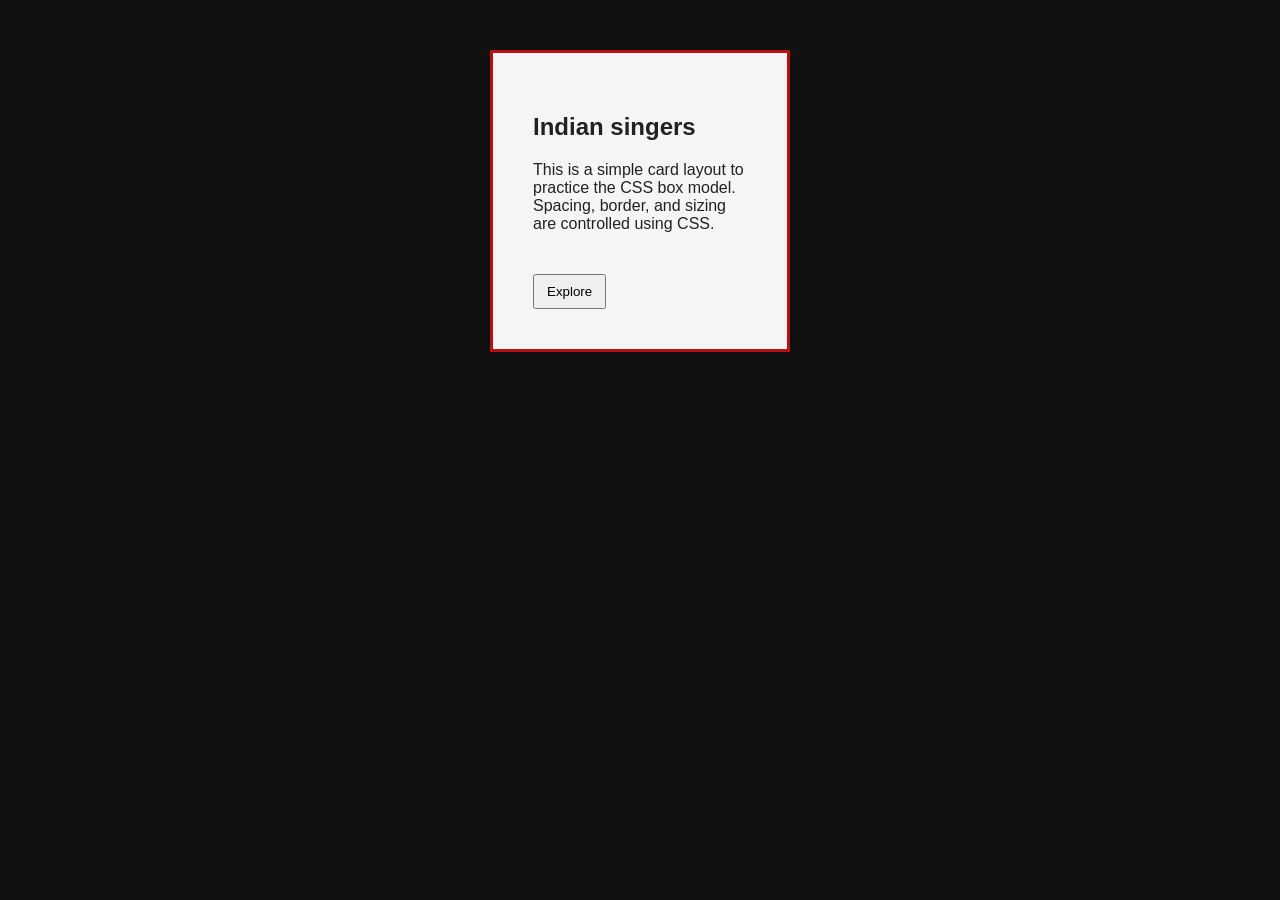
==== index.html @ 93ff27be "Add files via upload" ====
<!DOCTYPE html>
<html lang="en">
<head>
  <meta charset="UTF-8">
  <meta name="description" content="CSS Box Model Practice">
  <meta name="viewport" content="width=device-width, initial-scale=1.0">
  <link rel="stylesheet" href="box-style.css">
  <title>Box Model</title>
</head>

<body>

  <div class="card">
    <h2>Indian singers</h2>
    
    <p>
      This is a simple card layout to practice the CSS box model.
      Spacing, border, and sizing are controlled using CSS.
    </p>
    <button>Explore</button>
  </div>

</body>
</html>
---- box-style.css ----
/* global styles */

* {
    box-sizing: border-box;
}

body {
    background-color: #111;
    font-family: arial, sans-serif;
}

/* main */

.card {
    width: 300px;
    padding: 40px;
    border: 3px solid rgb(186, 16, 16);
    margin: 50px auto;
    background-color: #f5f5f5;
    color: #222;
}
/* button */

button {
    margin-top: 25px;
    padding: 8px 12px;

}
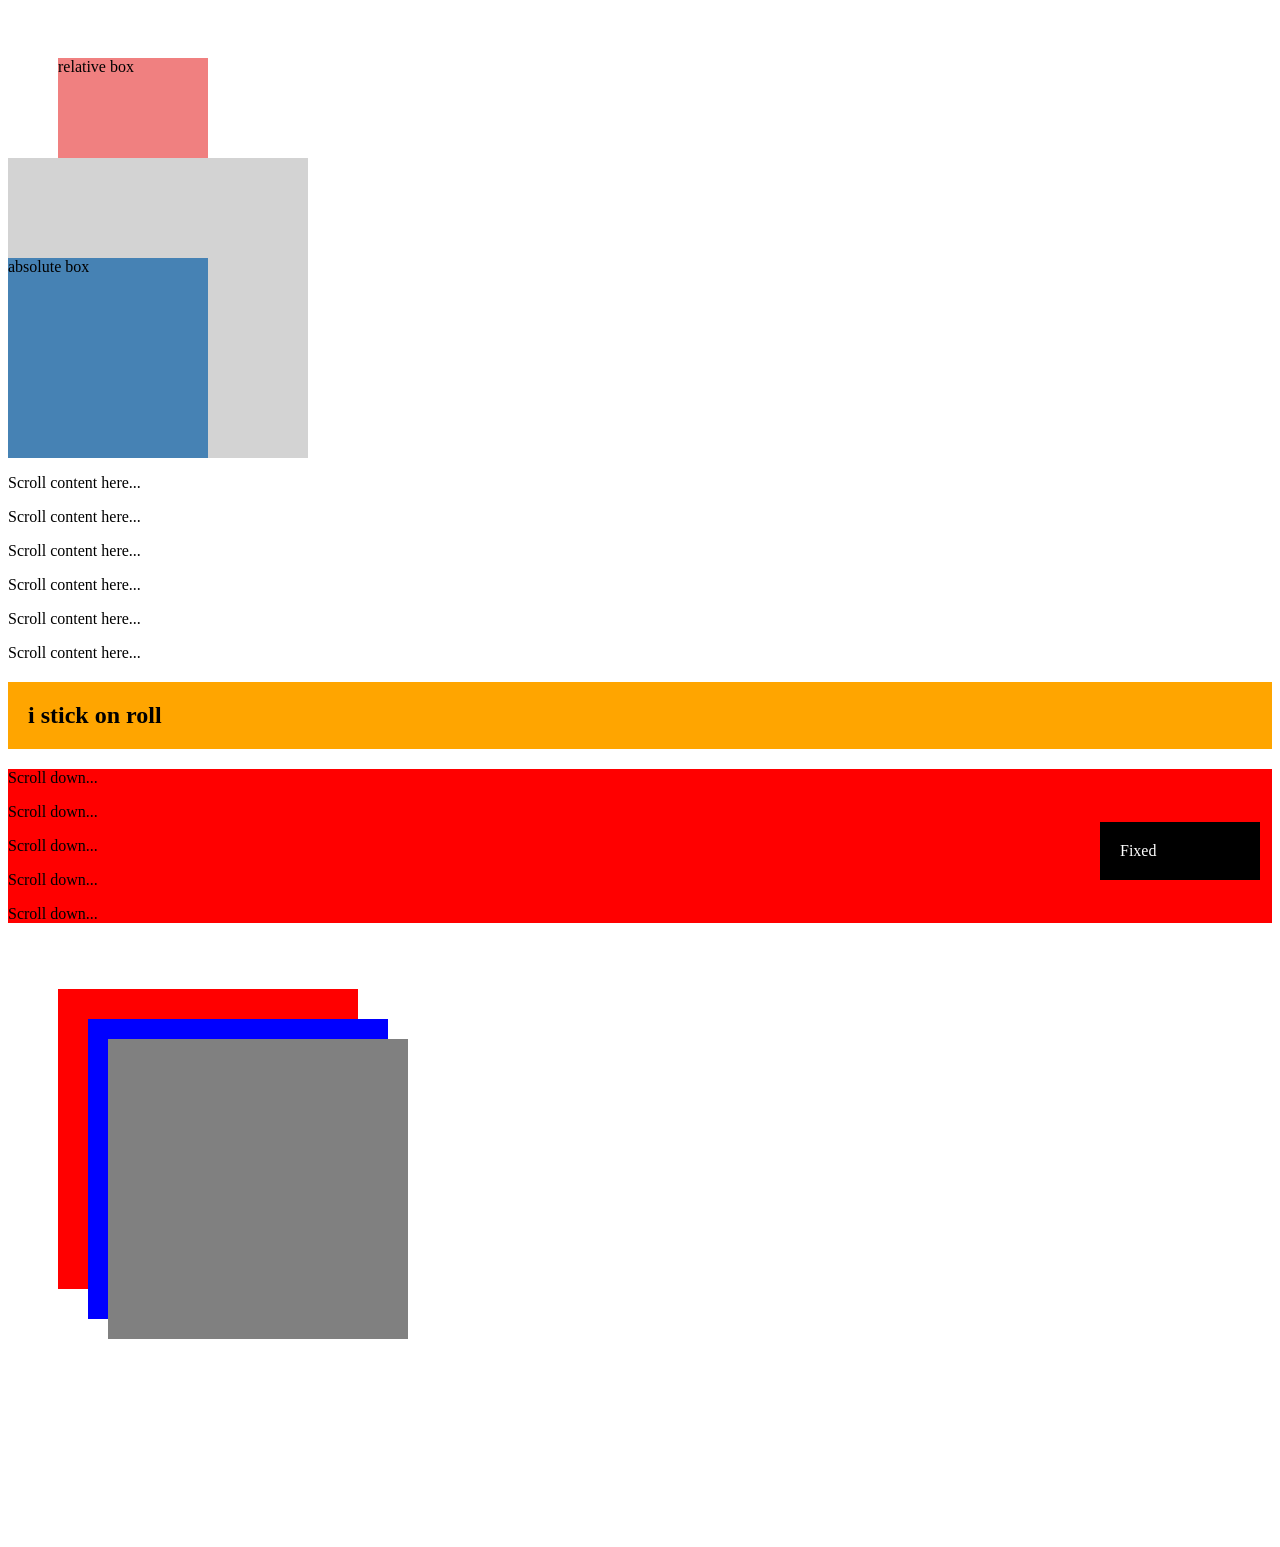
==== commit 94aa32f8: "Add files via upload position learning" ====
--- a/index.html
+++ b/index.html
@@ -1,24 +1,40 @@
 <!DOCTYPE html>
 <html lang="en">
-<head>
-  <meta charset="UTF-8">
-  <meta name="description" content="CSS Box Model Practice">
-  <meta name="viewport" content="width=device-width, initial-scale=1.0">
-  <link rel="stylesheet" href="box-style.css">
-  <title>Box Model</title>
-</head>
+    <head>
+        <meta charset="UTF-8">
+        <meta name="description" content="learn positioning of css">
+        <meta name="viewport" content="width=device-width, initial-scale=1.0">
+        <link rel="stylesheet" href="positioning.css">
+    </head>
+    <body>
+        <div class="grey">relative box</div>
+        <!--positioning absolute-->
+        <div class="parent">
+            <div class="child">absolute box</div>
+        </div>
+        <!--position fixed-->
+        <div class="fixed-box">Fixed</div>
+        <p>Scroll content here...</p>
+        <p>Scroll content here...</p>
+        <p>Scroll content here...</p>
+        <p>Scroll content here...</p>
+        <p>Scroll content here...</p>
+        <p>Scroll content here...</p>
+        <!--posittion sticky-->
+        <h2 class="sticky">i stick on roll</h2>
 
-<body>
-
-  <div class="card">
-    <h2>Indian singers</h2>
-    
-    <p>
-      This is a simple card layout to practice the CSS box model.
-      Spacing, border, and sizing are controlled using CSS.
-    </p>
-    <button>Explore</button>
-  </div>
-
-</body>
-</html>
+        <div class="content">
+            <p>Scroll down...</p>
+            <p>Scroll down...</p>
+            <p>Scroll down...</p>
+            <p>Scroll down...</p>
+            <p>Scroll down...</p>
+        </div>
+        <!--z-index position-->
+        <div class="z-container">
+            <div class="c z-red"></div>
+            <div class="c z-blue"></div>
+            <div class="c z-grey"></div>
+        </div>
+    </body>
+</html>
--- a/positioning.css
+++ b/positioning.css
@@ -0,0 +1,92 @@
+/* global style */
+
+body {
+    padding-bottom: 200px;
+}
+
+/* relative box */
+
+.grey {
+    width: 150px;
+    height: 150px;
+    background-color: lightcoral;
+    position: relative;
+    left: 50px;
+    top: 50px;
+}
+/* absolute box */
+
+.parent {
+    width: 300px;
+    height: 300px;
+    background-color: lightgray;
+    position: relative; 
+     
+}
+
+.child {
+    width: 200px;
+    height: 200px;
+    background-color: steelblue;
+    position: absolute;
+    left: 0;
+    bottom: 0;  
+}
+/* fixed box */
+
+.fixed-box {
+    width: 120px;
+    background-color: black;
+    color: white;
+    position: fixed;
+    bottom: 20px;
+    right: 20px;
+    padding: 20px;
+    
+}
+/* sticky box */
+
+.sticky {
+    background-color: orange;
+    padding: 20px;
+
+    position: sticky;
+    top:0;
+}
+
+.content {
+    background-color: red;
+}
+/* z-index box */
+
+.z-container {
+    position: relative;
+    height: 400px;
+}
+
+.z-red {
+    background-color: red;
+    z-index: 1;
+    top: 50px;
+    left: 50px;
+}
+
+.z-blue {
+    background-color: blue;
+    z-index: 2;
+    top: 80px;
+    left: 80px;
+}
+
+.z-grey {
+    background-color: grey;
+    z-index: 3;
+     top: 100px;
+    left: 100px;
+}
+ 
+.c {
+    width: 300px;
+    height: 300px;
+    position: absolute;
+}
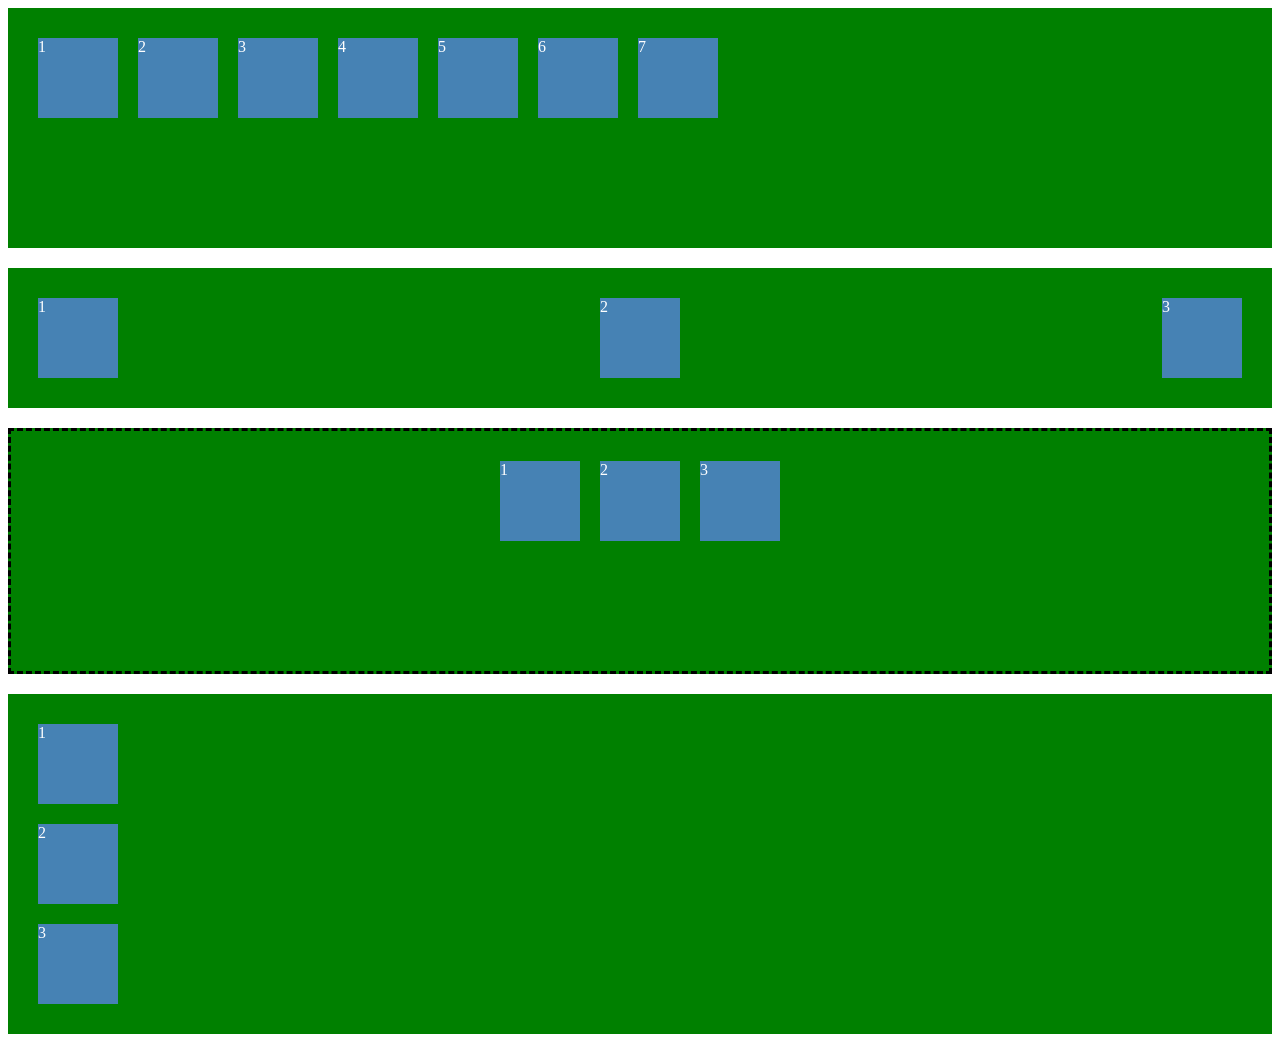
==== commit a15f6700: "Add files via upload" ====
--- a/index.html
+++ b/index.html
@@ -2,39 +2,37 @@
 <html lang="en">
     <head>
         <meta charset="UTF-8">
-        <meta name="description" content="learn positioning of css">
-        <meta name="viewport" content="width=device-width, initial-scale=1.0">
-        <link rel="stylesheet" href="positioning.css">
+        <meta name="description" content="flexbox learning">
+        <meta name="viewport" content="width=device-width, initial-scale=1.0">  
+        <link rel="stylesheet" href="flexbox.css">  
     </head>
     <body>
-        <div class="grey">relative box</div>
-        <!--positioning absolute-->
-        <div class="parent">
-            <div class="child">absolute box</div>
+        <div class="container">
+            <div class="box">1</div>
+            <div class="box">2</div>
+            <div class="box">3</div>
+            <div class="box">4</div>
+            <div class="box">5</div>
+            <div class="box">6</div>
+            <div class="box">7</div>
         </div>
-        <!--position fixed-->
-        <div class="fixed-box">Fixed</div>
-        <p>Scroll content here...</p>
-        <p>Scroll content here...</p>
-        <p>Scroll content here...</p>
-        <p>Scroll content here...</p>
-        <p>Scroll content here...</p>
-        <p>Scroll content here...</p>
-        <!--posittion sticky-->
-        <h2 class="sticky">i stick on roll</h2>
-
-        <div class="content">
-            <p>Scroll down...</p>
-            <p>Scroll down...</p>
-            <p>Scroll down...</p>
-            <p>Scroll down...</p>
-            <p>Scroll down...</p>
-        </div>
-        <!--z-index position-->
-        <div class="z-container">
-            <div class="c z-red"></div>
-            <div class="c z-blue"></div>
-            <div class="c z-grey"></div>
-        </div>
+        <!--justify-content-->
+         <div class="justify">
+            <div class="box">1</div>
+            <div class="box">2</div>
+            <div class="box">3</div>
+         </div>
+         <!--align-items-->
+         <div class="align">
+            <div class="box">1</div>
+            <div class="box">2</div>
+            <div class="box">3</div>
+         </div>
+         <!--flex-direction-->
+         <div class="flex">
+            <div class="box">1</div>
+            <div class="box">2</div>
+            <div class="box">3</div>
+         </div>
     </body>
-</html>+</html>
--- a/flexbox.css
+++ b/flexbox.css
@@ -0,0 +1,47 @@
+/* container parent */
+.container {
+    display: flex;
+    background-color: green;
+    padding: 20px;
+    height: 200px;
+    flex-wrap: wrap;
+}
+
+/* box child */
+.box {
+    width: 80px;
+    height: 80px;
+    background-color: steelblue;
+    color: white;
+    margin: 10px;
+}
+
+/* justify-content */
+.justify {
+    display: flex;
+    background-color: green;
+    padding: 20px;
+    justify-content: space-between;
+    margin-top: 20px;
+}
+
+/* align-items */
+.align {
+    display: flex;
+    background-color: green;
+    padding: 20px;
+    height:200px;
+    border: 3px dashed black;
+    align-items: flex-start;
+    justify-content: center;
+    margin-top: 20px;
+}
+
+/* flex-direction */
+.flex {
+    display: flex;
+    background-color: green;
+    padding: 20px;
+    flex-direction: column;
+    margin-top: 20px;
+}
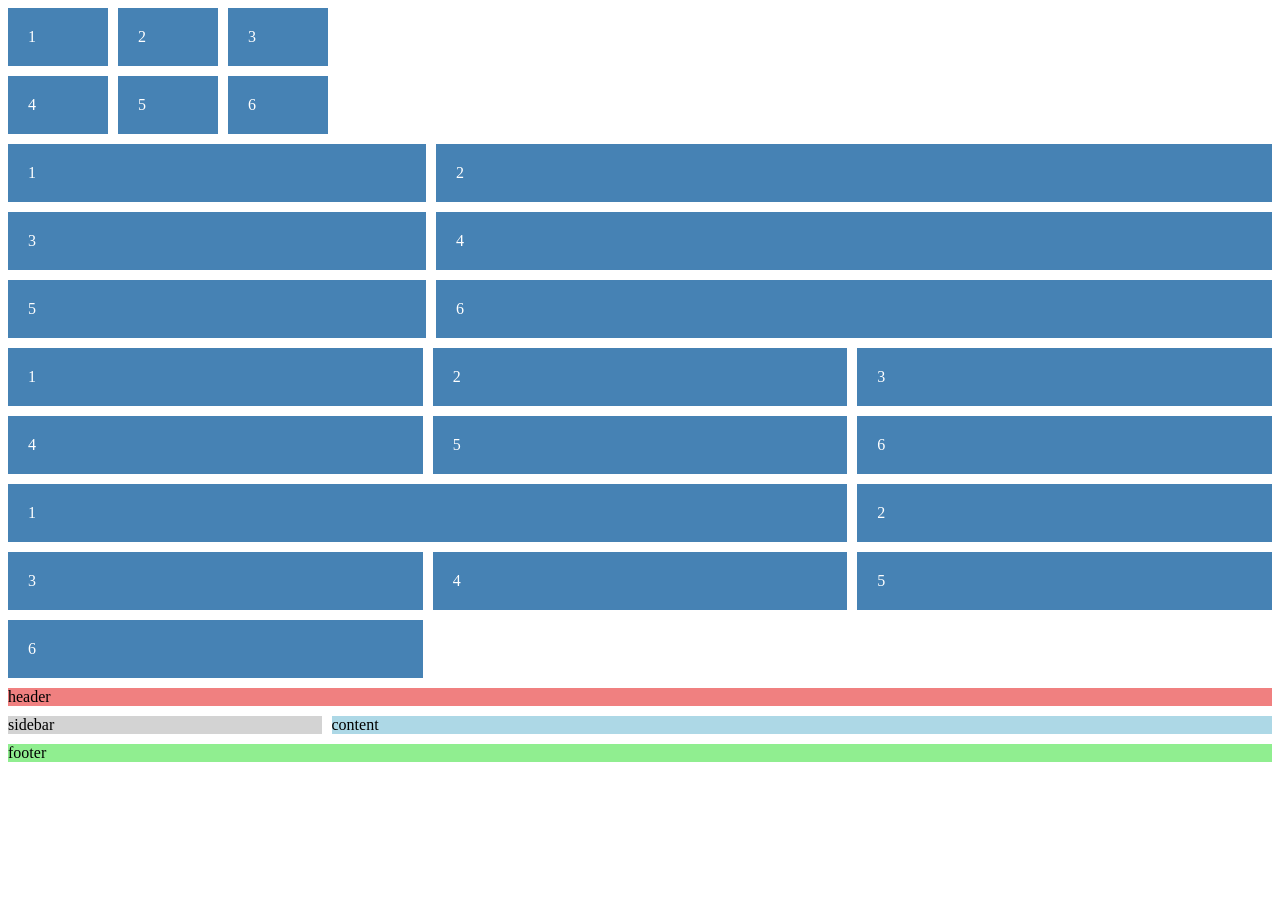
==== commit 27435008: "Add files via upload" ====
--- a/index.html
+++ b/index.html
@@ -2,37 +2,52 @@
 <html lang="en">
     <head>
         <meta charset="UTF-8">
-        <meta name="description" content="flexbox learning">
-        <meta name="viewport" content="width=device-width, initial-scale=1.0">  
-        <link rel="stylesheet" href="flexbox.css">  
+        <meta name="description" content="learning grid css">
+        <meta name="viewport" content="width=device-width, initial-scale=1.0">
+        <link rel="stylesheet" href="grid.css">
     </head>
     <body>
-        <div class="container">
+        <div class="grid">
             <div class="box">1</div>
             <div class="box">2</div>
             <div class="box">3</div>
             <div class="box">4</div>
             <div class="box">5</div>
             <div class="box">6</div>
-            <div class="box">7</div>
         </div>
-        <!--justify-content-->
-         <div class="justify">
+        <!--grid fraction-->
+         <div class="grid-fr">
             <div class="box">1</div>
             <div class="box">2</div>
             <div class="box">3</div>
-         </div>
-         <!--align-items-->
-         <div class="align">
+            <div class="box">4</div>
+            <div class="box">5</div>
+            <div class="box">6</div>
+        </div>
+        <!--grid repeat-->
+         <div class="grid-r">
             <div class="box">1</div>
             <div class="box">2</div>
             <div class="box">3</div>
-         </div>
-         <!--flex-direction-->
-         <div class="flex">
-            <div class="box">1</div>
+            <div class="box">4</div>
+            <div class="box">5</div>
+            <div class="box">6</div>
+        </div>
+        <!--grid item placement-->
+         <div class="grid-i">
+            <div class="box box1">1</div>
             <div class="box">2</div>
             <div class="box">3</div>
+            <div class="box">4</div>
+            <div class="box">5</div>
+            <div class="box">6</div>
+        </div>
+        <!--grid area-->
+         <div class="layout">
+            <header>header</header>
+            <aside>sidebar</aside>
+            <main>content</main>
+            <footer>footer</footer>
          </div>
     </body>
-</html>
+</html>
--- a/grid.css
+++ b/grid.css
@@ -0,0 +1,57 @@
+/* grid template colomns */
+.grid {
+    display: grid;
+    grid-template-columns: 100px 100px 100px;
+    gap: 10px;
+}
+
+.box {
+    background-color: steelblue;
+    color: white;
+    padding: 20px;
+}
+
+/* grid fraction */
+.grid-fr {
+    display: grid;
+    grid-template-columns: 1fr 2fr;
+    gap: 10px;
+    margin-top: 10px;
+}
+
+/* grid repeat */
+.grid-r {
+    display: grid;
+    grid-template-columns: repeat(3, 1fr);
+    gap: 10px;
+    margin-top: 10px;
+}
+
+/* grid item placement */
+.grid-i {
+    display: grid;
+    gap: 10px;
+    grid-template-columns: repeat(3, 1fr);
+    margin-top: 10px;
+}
+.box1 {
+    grid-column: 1 / 3;
+}
+
+/* grid area */
+.layout {
+    display: grid;
+    grid-template-columns: 1fr 3fr;
+    grid-template-areas: 
+    "header header"
+    "sidebar content"
+    "footer footer";
+    gap: 10px;
+    margin-top: 10px;
+}
+
+header { grid-area: header; background: lightcoral; }
+aside { grid-area: sidebar; background: lightgray; }
+main { grid-area: content; background: lightblue; }
+footer { grid-area: footer; background: lightgreen; }
+
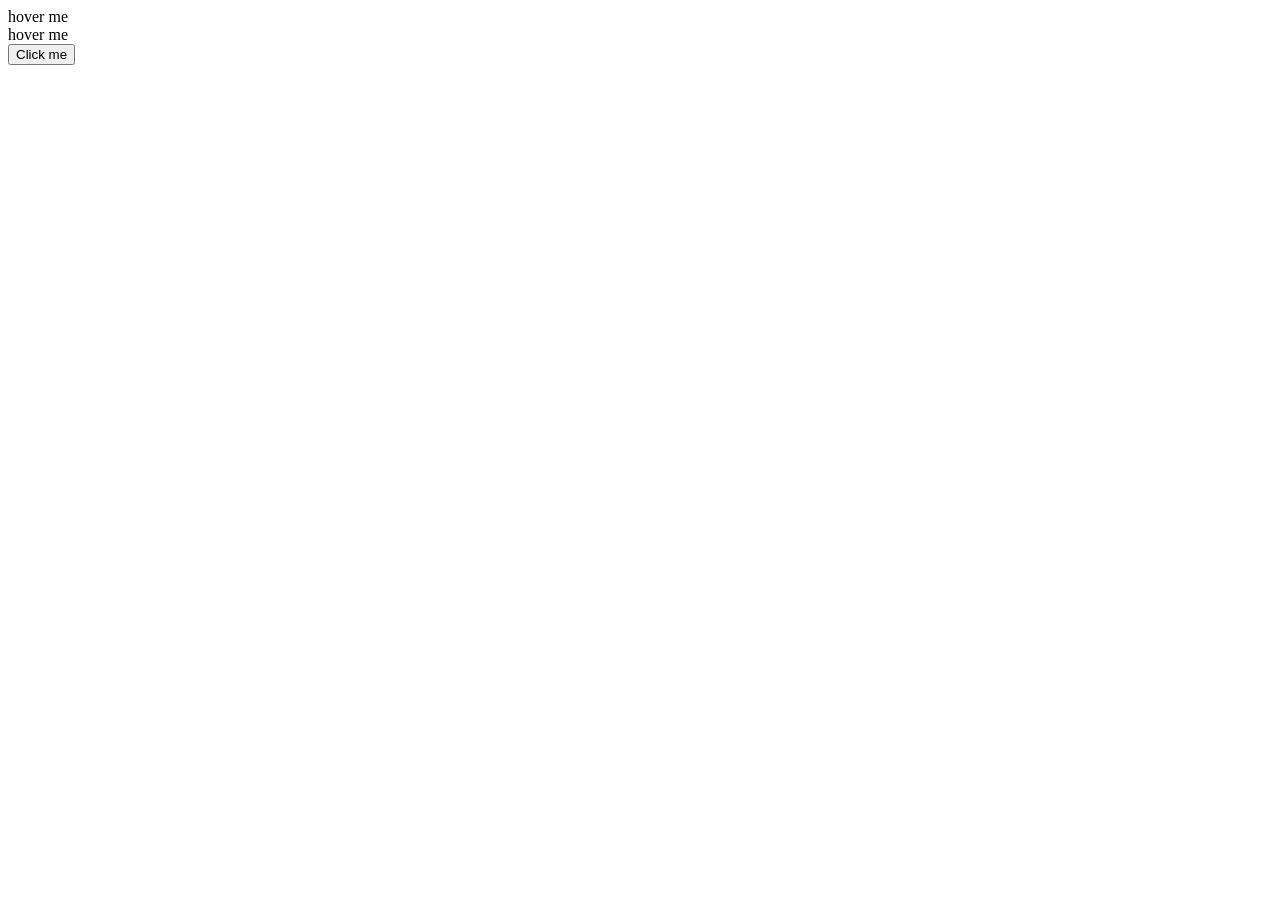
==== commit eadc526b: "Add files via upload" ====
--- a/index.html
+++ b/index.html
@@ -2,52 +2,19 @@
 <html lang="en">
     <head>
         <meta charset="UTF-8">
-        <meta name="description" content="learning grid css">
+        <meta name="description" content="learning tansition and animation css">
         <meta name="viewport" content="width=device-width, initial-scale=1.0">
-        <link rel="stylesheet" href="grid.css">
+        <link rel="stylesheet" href="animation.css">
     </head>
     <body>
-        <div class="grid">
-            <div class="box">1</div>
-            <div class="box">2</div>
-            <div class="box">3</div>
-            <div class="box">4</div>
-            <div class="box">5</div>
-            <div class="box">6</div>
-        </div>
-        <!--grid fraction-->
-         <div class="grid-fr">
-            <div class="box">1</div>
-            <div class="box">2</div>
-            <div class="box">3</div>
-            <div class="box">4</div>
-            <div class="box">5</div>
-            <div class="box">6</div>
-        </div>
-        <!--grid repeat-->
-         <div class="grid-r">
-            <div class="box">1</div>
-            <div class="box">2</div>
-            <div class="box">3</div>
-            <div class="box">4</div>
-            <div class="box">5</div>
-            <div class="box">6</div>
-        </div>
-        <!--grid item placement-->
-         <div class="grid-i">
-            <div class="box box1">1</div>
-            <div class="box">2</div>
-            <div class="box">3</div>
-            <div class="box">4</div>
-            <div class="box">5</div>
-            <div class="box">6</div>
-        </div>
-        <!--grid area-->
-         <div class="layout">
-            <header>header</header>
-            <aside>sidebar</aside>
-            <main>content</main>
-            <footer>footer</footer>
-         </div>
+        <div class="box">hover me</div>
+        <!--multiple transition-->
+        <div class="box-multiple">hover me</div>
+        <!--button transition hover-->
+        <button class="btn">Click me</button>
+        <!--keyframe-->
+        <div class="circle"></div>
+        <!--loader-->
+        <div class="loader"></div>
     </body>
-</html>+</html> 
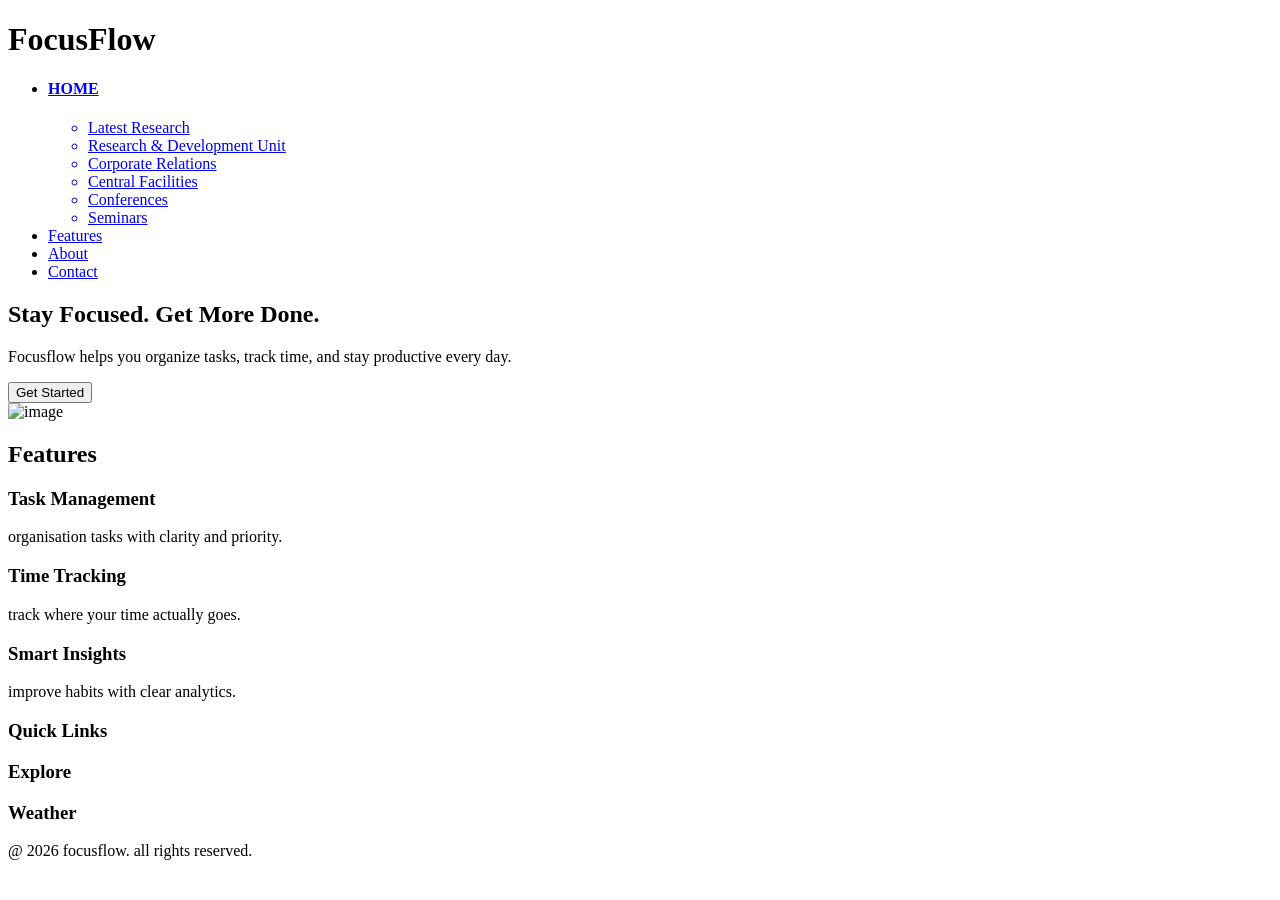
==== commit ba372bfa: "initial project file" ====
--- a/index.html
+++ b/index.html
@@ -2,19 +2,87 @@
 <html lang="en">
     <head>
         <meta charset="UTF-8">
-        <meta name="description" content="learning tansition and animation css">
+        <meta name="description" content="project-focusflow">
         <meta name="viewport" content="width=device-width, initial-scale=1.0">
-        <link rel="stylesheet" href="animation.css">
+        <link rel="stylesheet" href="project-phase2.css">
     </head>
     <body>
-        <div class="box">hover me</div>
-        <!--multiple transition-->
-        <div class="box-multiple">hover me</div>
-        <!--button transition hover-->
-        <button class="btn">Click me</button>
-        <!--keyframe-->
-        <div class="circle"></div>
-        <!--loader-->
-        <div class="loader"></div>
+        <!--header/navbar-->
+        <header class="header">
+            <div class="container nav">
+                <h1 class="logo">FocusFlow</h1>
+                <nav>
+                    <ul class="nav-links">
+                        <li><a href="#home">
+                            <h4 class="home">HOME</h4>
+                            <div class="main-content">
+                                <ul class="list">
+                                <li>Latest Research</li>
+                                <li>Research & Development Unit</li>
+                                <li>Corporate Relations</li>
+                                <li>Central Facilities</li>
+                                <li>Conferences</li>
+                                <li>Seminars</li>
+                                </ul>
+                            </div>
+                            </a>
+                        </li>
+                        <li><a href="#features">Features</a></li>
+                        <li><a href="#about">About</a></li>
+                        <li><a href="#contact">Contact</a></li>
+                    </ul>
+                </nav>
+            </div>
+        </header>
+        <!--hero section-->
+        <section class="hero">
+            <div class="container hero-content">
+                <div class="hero-text">
+                    <h2>Stay Focused. Get More Done.</h2>
+                    <p>Focusflow helps you organize tasks, track time, and stay productive every day.</p>
+                    <button class="btn">Get Started</button>
+                </div>
+                <div class="hero-image">
+                    <div class="image-box">
+                        <img src="download.jpg" alt="image" tittle="focusflow image" width="240px">
+                    </div>
+                </div>
+            </div>
+        </section>
+        <!--features section-->
+        <section class="features">
+            <div class="container">
+                <h2 class="section-title">Features</h2>
+
+                <div class="feature-grid">
+                    <div class="feature-card">
+                        <h3>Task Management</h3>
+                        <p>organisation tasks with clarity and priority.</p>
+                    </div>
+
+                    <div class="feature-card">
+                        <h3>Time Tracking</h3>
+                        <p>track where your time actually goes.</p>
+                    </div>
+
+                    <div class="feature-card">
+                        <h3>Smart Insights</h3>
+                        <p>improve habits with clear analytics.</p>
+                    </div>
+                </div>
+            </div>
+        </section>
+        <!--aside-->
+        <aside class="container div">
+            <div class="aside">
+            <h3>Quick Links</h3>
+            <h3>Explore</h3>
+            <h3>Weather</h3>
+            </div>
+        </aside>
+        <!--footer-->
+        <footer class="footer">
+            <p>@ 2026 focusflow. all rights reserved.</p>
+        </footer>
     </body>
-</html> +</html>
